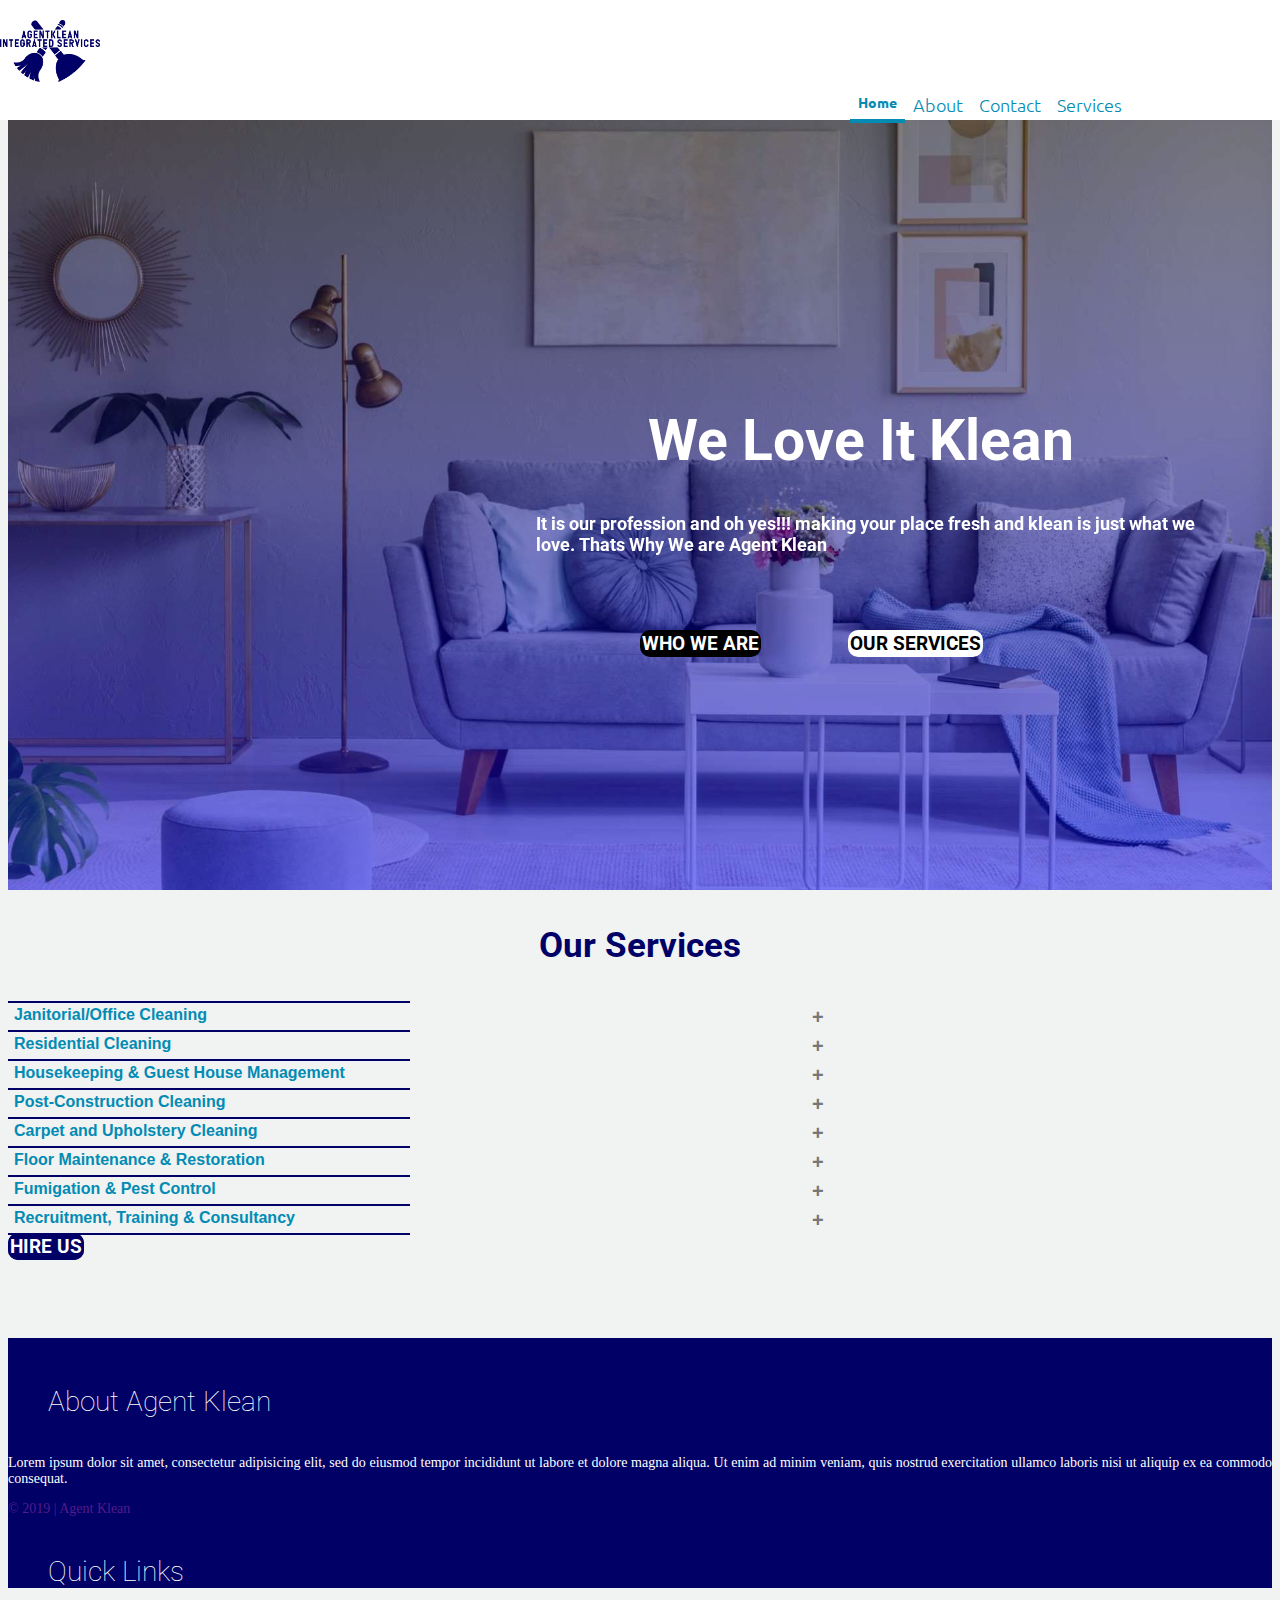
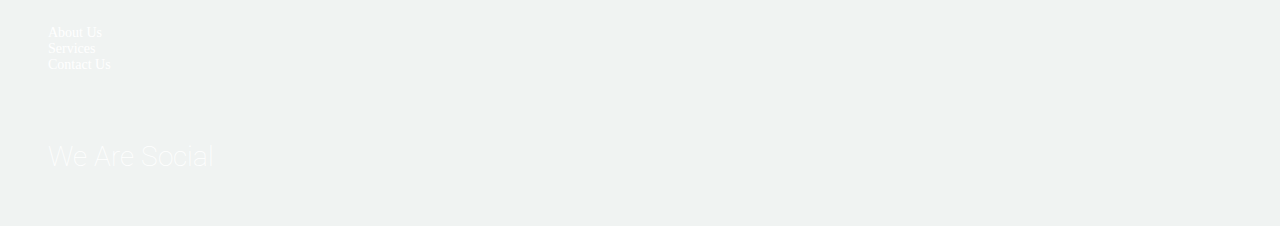
==== index.html @ 16d88f7b "files updated" ====
<!DOCTYPE html>
<html lang="en">
<head>
    <meta charset="UTF-8">
    <meta name="viewport" content="width=device-width, initial-scale=1.0">
    <title>Agent Klean| Home</title>

    <!-- Google fonts -->
    <link href="https://fonts.googleapis.com/css?family=Roboto|Tinos|Ubuntu&display=swap" rel="stylesheet">

    <!-- Bootstrap Css File -->
    <link href="assets/lib/bootstrap/css/bootstrap.min.css" rel="stylesheet">

    <!-- Font Awesome -->
    <link href="assets/lib/font-awesome/css/font-awesome.min.css" rel="stylesheet">

     <!-- Animate Css -->
     <link href="css/animate.css" rel="stylesheet">


    <!-- Main Stylesheet file  -->
    <link href="css/style.css" rel="stylesheet" >

</head>
<body>

     <!--==========================
        Header
        ============================-->
        <header id="header"> 
            
            <div class="container-fluid ml-4 ">
                <div id="logo" class="pull-left">
                    <a href="index.html" class="scrollto"><img src="assets/img/AGENTK.png" width="100px" alt="" title=""></a>
                </div>
    
                <nav id="nav-menu-container" class="mr-5">
                    <ul class="nav-menu">

                        <li class="menu-active"><a href="index.html">Home</a></li>
                        <li><a href="about.html">About</a></li>
                        <li><a href="contact.html">Contact</a></li>
                        <li><a href="services.html">Services</a></li>
                    
                    </ul>
                </nav><!-- #nav-menu-container -->
            </div>
        </header><!-- End of header -->



    <!-- Hero Section -->
    <section id="hero">
        <div class="hero-image">
            <div class="hero-text">
               <h2 class="animated rotateInDownLeft">We Love It Klean</h2>
               <p class="animated swing">It is our profession and oh yes!!! making your place fresh and klean is just what we love. Thats Why We are Agent Klean</p>
               <a href="#" class="animated bounceInRight btn btn-lg btn_who_we_are">Who We Are</a>
               <a href="#" class="animated bounceInLeft btn btn-lg btn-service">Our Services</a>
            </div>
        </div>
    </section>

    <!-- OUR SERVICE SECTION -->

    <section id="our-services" class="mt-3 pt-3">
        <div class="container">
            <h3 class="animated slideInUp">Our Services</h3>
            <div class="row pt-3 mb-5">
                <div class="col-md-6">
                    <div class="questions pt-2">
                
                        <hr>
                        <button class="accordion"><b>Janitorial/Office Cleaning</b></button>
                        <div class="faq_answer">
                            <p>We specialize in detailed office cleaning using well behaved, cultured and trained personnel with effective operational and health & safety procedures.
                            </p>
                        </div>

                        <hr>
                        <button class="accordion"><b>Residential Cleaning</b></button>
                        <div class="faq_answer">
                            <p>We specialize in affordable and customized cleaning plans to best meet your cleaning goals and budget</p>
                        </div>

                        <hr>
                        <button class="accordion"><b>Housekeeping & Guest House Management</b></button>
                        <div class="faq_answer">
                            <p>We are specialists in the upkeep of hotels, guest houses, apartments, and industrial units</p>
                        </div>

                        <hr>
                        <button class="accordion"><b>Post-Construction Cleaning</b></button>
                        <div class="faq_answer">
                            <p>We are experts in detailed post-construction and post-renovation cleaning services. Our scope of work includes stain removals, comprehensive window cleaning, comprehensive floor scrubbing and polishing, etc</p>
                        </div>

                        <hr>
                        <button class="accordion"><b>Carpet and Upholstery Cleaning</b></button>
                        <div class="faq_answer">
                            <p>We carry out detailed preventive and corrective carpet and upholstery cleaning services for your home and office.</p>
                        </div>

                        <hr>
                        <button class="accordion"><b>Floor Maintenance & Restoration</b></button>
                        <div class="faq_answer">
                            <p>We carry out professional cleaning, polishing and treatment of various types of hard floors including vitrified tiles, marble, granite, terrazzo and parquet floors.</p>
                        </div>

                        <hr>
                        <button class="accordion"><b>Fumigation & Pest Control</b></button>
                        <div class="faq_answer">
                            <p>SqueakyClean offers a range of professional pest control treatments to keep your environment pest-free.</p>
                        </div>

                        <hr>
                        <button class="accordion"><b>Recruitment, Training & Consultancy</b></button>
                        <div class="faq_answer">
                            <p>We provide recruitment, traning and consultancy services at reasonable and competitive price.</p>
                        </div>
                        <hr>
                    </div>

                </div>
                
            </div>
            <div class="text-center">
                <a href="#" class="btn btn-lg btn_hire_us">Hire Us</a>
            </div>
        </div>
    </section>




     <!--==========================
        Footer
        ============================-->

        <footer id="footer" class="footer-top">
           <div class="container pt-3">
                <div class="row">
                    <div class="col-lg-5 col-md-6 footer-about">
                        <h4 class="mb-3">About Agent Klean</h4>
                        <p>Lorem ipsum dolor sit amet, consectetur adipisicing elit, sed do eiusmod tempor incididunt ut labore et dolore magna aliqua. Ut enim ad minim veniam, quis nostrud exercitation ullamco laboris nisi ut aliquip ex ea commodo consequat. </p>
                        <a href="">&copy; 2019 | Agent Klean</a>
                    </div>

                    <div class="col-lg-3 col-md-6 footer-link">
                        <h4 class="mb-3">Quick Links</h4>
                        <ul>
                            <li>About Us</li>
                            <li>Services</li>
                            <li>Contact Us</li>
                          
                        </ul>
                        <br>
                    </div>
                                    
                    <div class="col-lg-4 col-md-6 footer-update">
                        <h4 class="mb-3">We Are Social</h4>
                        <div class="social-links">
                            <a href="https://facebook.com/havilahandhills" class="facebook" data-toggle="tooltip" data-placement="top" title="Facebook">
                                <i class="fa fa-2x fa-facebook"></i>
                            </a>

                            <a href="https://twitter.com/havilahandhills" class="twitter" data-toggle="tooltip" data-placement="top" title="Twitter">
                                <i class="fa fa-2x fa-twitter"></i>
                            </a>
                                
                            <a href="https://instagram.com//startupsouthng" class="instagram" data-toggle="tooltip" data-placement="top" title="instagram">
                                <i class="fa fa-2x fa-instagram "></i>
                            </a>
                                
                            <a href="https://www.youtube.com/playlist?list=PLn9nxT4fO_Z9meugRe9QLvsCP9qmdo2eR" class="instagram" data-toggle="tooltip" data-placement="top" title="youtube channel">
                                <i class="fa fa-2x fa-linkedin"></i>
                            </a>
                                
                            <a href="" class="users" data-toggle="tooltip" data-placement="top" title="Facebook group">
                                <i class="fa fa-2x fa-youtube"></i>
                            </a>
                        </div>
                    </div>
                </div>
            </div>
               
                                
        </footer>
      
    

    <script src="assets/lib/jquery/jquery-migrate.min.js"></script>
    <script src="assets/lib/jquery/jquery.min.js"></script>
    <script src="assets/lib/bootstrap/js/bootstrap.min.js"></script>
    <script src="assets/lib/bootstrap/js/bootstrap.bundle.min.js"></script>
    <script src="js/main.js"></script>
</body>
</html>
---- css/style.css ----
body{
    background-color: #F0F3F2;
    font-family: 'Ubuntu', sans-serif;
    /* color: #fff; */
  }

  a{
      text-decoration: none;
  }

  a:hover{
    text-decoration: none;
  }

  h1, h2, h3, h4, h5{
      font-family: 'Roboto', sans-serif;
  }


  /*--------------------------
   Header
---------------------------*/
#header {
    height: 90px;
    padding: 20px 0;
    position: fixed;
    left: 0;
    top: 0;
    right: 0;
    transition: all 0.5s;
    z-index: 997;
    background-color: #fff;
    padding-bottom:10px;
    }
    
    #header.header-scrolled,
    #header.header-fixed {
    background: #fff;
    height: 70px;
    padding: 15px 0;
    /* padding-bottom: 100px; */
    /* transition: all 0.5s; */
    }
    
    /*--------------------------------------------------------------
    # Navigation Menu
    --------------------------------------------------------------*/
    
    /* Nav Menu Essentials */
    
    .nav-menu,
    .nav-menu * {
    margin: 0;
    padding: 0;
    list-style: none;
    }
    .nav-menu .menu-active {
      border-bottom: 4px solid  #038BB4;
    }
    
    .nav-menu ul {
    position: absolute;
    display: none;
    top: 100%;
    left: 0;
    z-index: 99;
    }
    
    .nav-menu li {
    position: relative;
    white-space: nowrap;
    }
    
    .nav-menu>li {
    float: left;
    }
    
    .nav-menu li:hover>ul,
    .nav-menu li.sfHover>ul {
    display: block;
    }
    
    .nav-menu ul ul {
    top: 0;
    left: 100%;
    }
    
    .nav-menu ul li {
    min-width: 180px;
    }
    /* Nav Menu Arrows */
    
    .sf-arrows .sf-with-ul {
      padding-right: 30px;
    }
    
    .sf-arrows .sf-with-ul:after {
      content: "\f107";
      position: absolute;
      right: 15px;
      font-family: FontAwesome;
      font-style: normal;
      font-weight: normal;
    }
    
    .sf-arrows ul .sf-with-ul:after {
      content: "\f105";
    }
    
    /* Nav Meu Container */
    
    #nav-menu-container {
      /* float: right; */
      padding-left: 850px;
      /* margin-left: 15px; */
    }
    
    /* Nav Meu Styling */
    
    .nav-menu a {
      padding: 8px;
      
      text-decoration: none;
      display: inline-block;
      color: #038BB4;
      font-family: 'Ubuntu', sans-serif;
      font-weight: 300;
      font-size: 18px;
      outline: none;
    }
    .nav-menu .menu-active a,
    .nav-menu a:hover {
      font-weight: bold;
      font-size: 14px;
    color: #038BB4; 
    }
    
    .nav-menu a:hover:before,
    .nav-menu li:hover>a:before,
    .nav-menu .menu-active>a:before {
    visibility: visible;
    width: 100%;
    }
    
    .nav-menu ul ul {
      margin: 0;
    }
    
    /* Mobile Nav Toggle */
    #mobile-nav header{
    background-color: #F0F3F2;
    }
    #mobile-nav-toggle {
      position: fixed;
      right: 0;
      top: 0;
      z-index: 999;
      margin: 15px 15px 0 0;
      border: 0;
      background: none;
      font-size: 20px;
      display: none;
      transition: all 0.4s;
      outline: none;
      cursor: pointer;
      padding-top: 20px;
      padding-left: 60px;
      padding-right: 30px;
    }
    
    #mobile-nav-toggle i {
      color: #000066;
    }
    
    /* Mobile Nav Styling */
    
    #mobile-nav {
      position: fixed;
      top: 0;
      padding-top: 18px;
      bottom: 0;
      z-index: 998;
      /* background: rgba(252, 243, 211, .8); rgba(252, 243, 211, .9) transparent */
      left: -260px;
      width: 260px; /* changes to still be made concering the mobile view background */
      overflow-y: auto;
      transition: 0.4s;
      
    }
    
    
    
    #mobile-nav ul {
      padding: 0;
      margin: 0;
      list-style: none;
    }
    
    #mobile-nav ul li {
      position: relative;
    }
    
    #mobile-nav ul li {
      position: relative;
    }
    
    #mobile-nav ul li a {
      color: #038BB4;
      font-size: 17px;
      overflow: hidden;
      padding: 10px 22px 10px 105px;
      position: relative;
      text-decoration: none;
      width: 100%;
      display: block;
      outline: none;
      text-align: center;
    }
    #mobile-nav > ul li.ExecuteProject a {
      color: #038BB4;
      background: none;
      /* padding: 7px 0px; */
       padding: 7px 12px 10px 105px;
      border-radius: 7px;
      border: 2px solid #038BB4;
      /* transition: all ease-in-out 0.3s; */
      /* font-weight: 500; */
      /* margin-left: 8px; */
      margin-top: 2px;
      /* line-height: 1; */
      font-size: 13px;
    }
    
    #mobile-nav ul li a:hover {
      color: #3D4295; 
    }
    
    #mobile-nav ul li li {
      padding-left: 30px;
    }
    
    #mobile-nav ul .menu-has-children i {
      position: absolute;
      right: 0;
      z-index: 99;
      padding: 15px;
      cursor: pointer;
      color: #fff;
    }
    
    #mobile-nav ul .menu-has-children i.fa-chevron-up {
      color: #3D4295; 
    }
    
    #mobile-nav ul .menu-active {
      color: #3D4295; 
    }
    
    #mobile-body-overly {
      width: 100%;
      height: 100%;
      z-index: 997;
      top: 0;
      left: 0;
      position: fixed;
      background: #fff;
      display: none;
    }
    
    /* Mobile Nav body classes */
    
    body.mobile-nav-active {
      overflow: hidden;
    }
    
    body.mobile-nav-active #mobile-nav {
      left: 0;
    }
    
    body.mobile-nav-active #mobile-nav-toggle {
      color: red;
    }


    /* =================================
  HERO section
================================= */
#hero {

    /* Use "linear-gradient" to add a darken background */
    background-image: linear-gradient(rgba(1, 0, 0, 0.5), rgba(0, 0, 242, 0.5)), url("../assets/img/hero1.jpg");
    
    /* Set a specific height */
    height: 90vh;
    /* width: 100%; */
    
    /* Position and center the image to scale nicely on all screens */
    -webkit-background-size: cover;
    background-size: cover;
    background-position: center center;
    background-repeat: no-repeat;
    margin-top: 5rem;
    }

    /* Place text in the left of the image */
#hero h2{
  color: #fff;
  font-family:'Roboto', sans-serif;
  font-size: 57px;
  font-weight: 500;
  text-align: left;
  position: absolute;
  font-weight: bolder;
  top: 40%;
  padding-left: 40rem;
  z-index: 999;
  animation-delay: 1s;
  
}

#hero p{
  color: #fff;
  font-family:'Roboto', sans-serif;
  font-size: 18px;
  text-align: left;
  position: absolute;
  font-weight: bolder;
  top: 55%;
  padding-left: 33rem;
  z-index: 999;
  padding-right: 5rem;
  animation-delay: 2s;
}

.btn_who_we_are{
  color: #fff;
  background: #000000;
  font-family: 'Roboto', sans-serif;
  font-weight: bold;
  font-size: 19px;
  border: 2px solid #000000;
  border-radius: 10px;
  text-transform: uppercase;
  top: 70%;
  position: absolute;
  left: 40rem;
  animation-delay: 3s;
}

a.btn_who_we_are:hover {
  background: #Fff;
  font-size: 20px;
color: #000; 
border-color: #fff;
}

.btn-service{
  color: #000;
  background: #fff;
  font-family: 'Roboto', sans-serif;
  font-weight: bold;
  font-size: 19px;
  border: 2px solid #fff;
  border-radius: 10px;
  text-transform: uppercase;
  top: 70%;
  position: absolute;
  left: 53rem;
  animation-delay: 4s;
}

a.btn-service:hover {
  background: #000;
  font-size: 20px;
color: #fff; 
border-color: #000;
}

#our-services{
  margin-bottom: 5rem;
}

    #our-services h3{
        color: #000066;
        font-size: 35px;
        text-align: center;
        animation-delay: 7s;
    }


    .btn_hire_us{
      color: #fff;
      background: #000066;
      font-family: 'Roboto', sans-serif;
      font-weight: bold;
      font-size: 19px;
      border: 2px solid #000066;
      border-radius: 10px;
      text-transform: uppercase;
  
    }
    
    a.btn_hire_us:hover {
      background: #038BB4;
      font-size: 20px;
    color: #fff; 
    border-color: #038BB4;
    }

    .accordion {
        background: transparent;
    }
    
    
    
    .accordion {
        color: #038BB4;
        cursor: pointer;
        /* padding: 18px; */
        width: 65%;
        border: none;
        text-align: left;
        outline: none !important;
        font-size: 16px;
        transition: all ease 0.4s;
    }
    
    hr{
        border:  1px solid #000066;
       /* min-width: 10%; */
       margin: 0;
       width: 25rem;
    }
    
    /* .accordion:hover {
        background-color: var(--default_green);
    } */
    
    .accordion:after {
        content: '\002B';
        color: #777;
        font-weight: bold;
        float: right;
        margin-left: 5px;
        font-size: 20px;
    
    }
    
    .active:after {
        content: "\2212";
    }
    
    .faq_answer {
        /* padding: 0 28px; */
        max-height: 0;
        color: #000;
        overflow: hidden;
        transition: max-height 0.2s ease-out;
    }
    
    .faq_answer p {
        font-size: 14px;
        padding: 2px;
        padding-right: 8rem;
    }

    #about, #contact{
      padding-top: 10rem;
      padding-bottom: 5rem;
    }

    #about h3{
      color: #000;
     font-weight: 40px;
     text-align: center;
     color: #000066;
     font-weight: bold;
    }

    #about p{
      color: #000;
      line-height: 2rem;
      text-align: justify;
    }


    /* ======================================
footer
====================================== */

#footer{
    background: #000066;
    padding: 10px 0 0 0;
    color: white;
    font-size: 14px;
    text-align: justify;
    font-weight:lighter;
    font-family: Tinos;
    height: 15rem;
    /* padding-top: 5rem; */
    }

    .footer-top{
      padding-top: 10rem;
    }
    
    .footer-about h4{
    padding-left: 40px;
    font-size: 36px;
    font-weight:lighter;
    }
    
  
    
    .footer-update ul li{
    text-align: justify;
    }
    
    .footer-update h4{
    padding-left: 40px;
    }
    
    .footer-link h4{
    padding-left: 40px;
    }
    .footer-link p{
    padding-left: 40px;
    }
    
    #footer ul li{
    list-style: none;
    cursor: pointer;
    margin: 0px;
    }
    #footer .footer-link ul li a{
    text-decoration: none;
    color: white;
    }
    
    #footer h4{
    color: #fff;
    font-weight: lighter;
    font-size: 28px;
    font-family: 'Roboto', sans-serif;
    }
    
    .footer-update ul li{
    padding-bottom: 10px;
    }
    
    #footer .social-links{
      margin-left: 1rem;
    }

    #footer .social-links a {
      /* padding-left: 1rem; */
      margin-left: 1rem;
      left: 5rem;
    }
    
    
/*     
    #footer .footer-top .social-links a {
    font-size: 23px;
    display: inline-block;
    background: #3BDCF2;
    color: #1F26A5;
    line-height: 1;
    padding: 8px 0;
    margin-right: 4px;
    border-radius: 50%;
    text-align: center;
    width: 36px;
    height: 36px;
    transition: 0.3s;
    margin-left: 5rem;
    } */
    
  
    

    @media screen and (max-width: 960px) {
        #header .container {
            max-width: 100%;
          }
          .nav-menu a {
            padding: 8px 4px;
          }

          #mobile-nav-toggle {
            display: inline;
          }
          .fa.fa-bars::before{
            border-radius: 25%; 
            border: 2px solid #000066;
            padding: 10px;
          }

          #hero{
              width: 100%;
          }

          #hero h2{
            color: #fff;
            font-family:'Roboto', sans-serif;
            font-size: 57px;
            font-weight: 500;
            text-align: center;
            position: absolute;
            font-weight: bolder;
            top: 40%;
            padding-left: 0rem;
            z-index: 999;
            
          }

          #hero p{
            color: #fff;
            font-family:'Roboto', sans-serif;
            font-size: 18px;
            text-align: left;
            position: absolute;
            top: 65%;
            padding-left: 3rem;
            z-index: 999;
            padding-right: 2rem;
            
          }
          
          .btn_who_we_are{
            color: #fff;
            background: #000000;
            font-family: 'Roboto', sans-serif;
            font-weight: bold;
            font-size: 14px;
            border: 2px solid #000000;
            border-radius: 10px;
            text-transform: uppercase;
            top: 85%;
            position: absolute;
            left: 3rem;
          }
        
          
          .btn-service{
            color: #000;
            background: #fff;
            font-family: 'Roboto', sans-serif;
            font-weight: bold;
            font-size: 14px;
            border: 2px solid #fff;
            border-radius: 10px;
            text-transform: uppercase;
            top: 85%;
            position: absolute;
            left: 12rem;
          }

          .accordion {
            color: #038BB4;
            cursor: pointer;
            /* padding: 18px; */
            width: 100%;
            border: none;
            text-align: left;
            outline: none !important;
            font-size: 14px;
            transition: all ease 0.4s;
        }

        .faq_answer p {
          font-size: 14px;
          padding: 2px;
          padding-right: 0rem;
      }
          

          hr{
            border:  1px solid;
           /* min-width: 10%; */
           margin: 0;
           width: 20rem;
        }

        #footer{
          height: 40rem;
        }

        #footer .footer-about p, a{
          padding-left: 2rem;
          padding-right: 2rem;
        }
        #footer .footer-about{
          margin-bottom: 2rem;
        }
    }
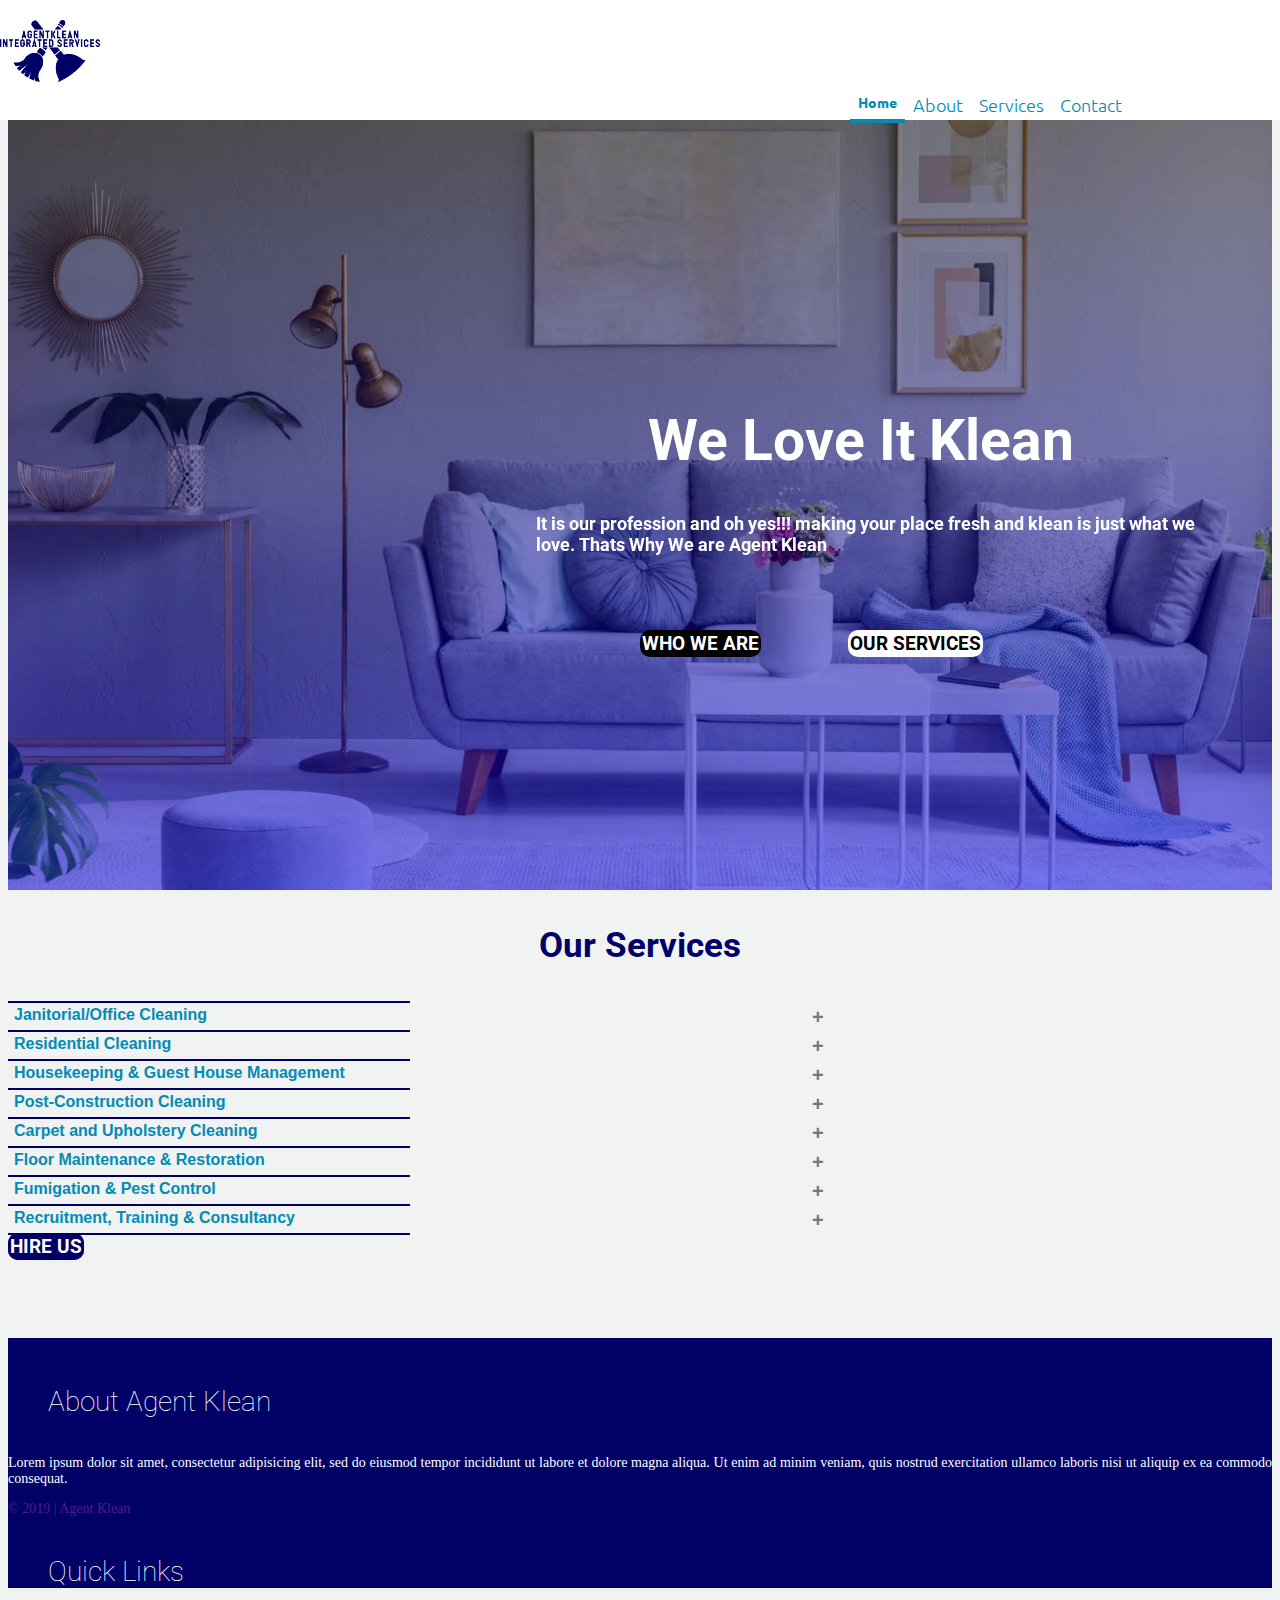
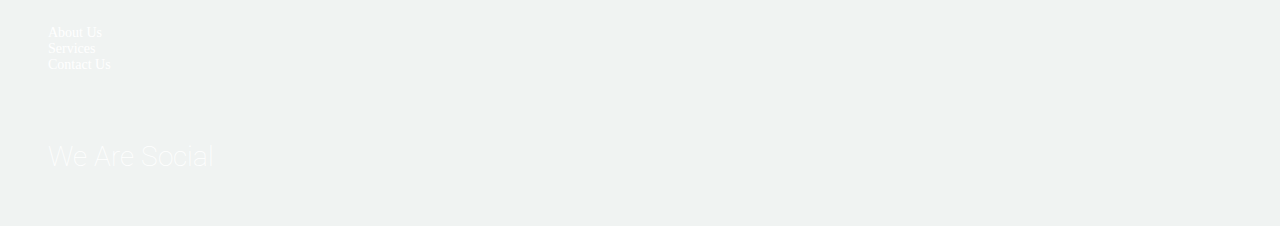
==== commit 98ff52ed: "updated" ====
--- a/index.html
+++ b/index.html
@@ -39,8 +39,9 @@
 
                         <li class="menu-active"><a href="index.html">Home</a></li>
                         <li><a href="about.html">About</a></li>
+                        <li><a href="services.html">Services</a></li>
                         <li><a href="contact.html">Contact</a></li>
-                        <li><a href="services.html">Services</a></li>
+                        
                     
                     </ul>
                 </nav><!-- #nav-menu-container -->
@@ -55,8 +56,8 @@
             <div class="hero-text">
                <h2 class="animated rotateInDownLeft">We Love It Klean</h2>
                <p class="animated swing">It is our profession and oh yes!!! making your place fresh and klean is just what we love. Thats Why We are Agent Klean</p>
-               <a href="#" class="animated bounceInRight btn btn-lg btn_who_we_are">Who We Are</a>
-               <a href="#" class="animated bounceInLeft btn btn-lg btn-service">Our Services</a>
+               <a href="about.html" class="animated bounceInRight btn btn-lg btn_who_we_are">Who We Are</a>
+               <a href="services.html" class="animated bounceInLeft btn btn-lg btn-service">Our Services</a>
             </div>
         </div>
     </section>
--- a/css/style.css
+++ b/css/style.css
@@ -376,11 +376,13 @@
 border-color: #000;
 }
 
-#our-services{
+#our-services,
+#services{
   margin-bottom: 5rem;
 }
 
-    #our-services h3{
+    #our-services h3,
+    #services h3{
         color: #000066;
         font-size: 35px;
         text-align: center;
@@ -407,6 +409,26 @@
     border-color: #038BB4;
     }
 
+
+    .btn_read_more{
+      color: #fff;
+      background: #000066;
+      font-family: 'Roboto', sans-serif;
+      font-weight: bold;
+      font-size: 10px;
+      border: 2px solid #000066;
+      border-radius: 10px;
+      text-transform: uppercase;
+  
+    }
+    
+    a.btn_read_more:hover {
+      background: #038BB4;
+      font-size: 12px;
+    color: #fff; 
+    border-color: #038BB4;
+    }
+
     .accordion {
         background: transparent;
     }
@@ -483,6 +505,30 @@
       text-align: justify;
     }
 
+    .card{
+      height: 70vh;
+    }
+
+
+    .card .card-heading h5{
+      color: #000066;
+      margin-left: 2rem;
+      font-size: 18px;
+      min-height: 3rem;
+    }
+
+    .card .card-text p{
+      margin-left: 2rem;
+      /* margin-right: 2rem; */
+      padding-right: 1rem;
+      text-align: left;
+      min-height: 15rem;
+     
+    }
+    .card .card-text a{
+      margin-left: 2rem; 
+    }
+
 
     /* ======================================
 footer
@@ -557,24 +603,6 @@
       margin-left: 1rem;
       left: 5rem;
     }
-    
-    
-/*     
-    #footer .footer-top .social-links a {
-    font-size: 23px;
-    display: inline-block;
-    background: #3BDCF2;
-    color: #1F26A5;
-    line-height: 1;
-    padding: 8px 0;
-    margin-right: 4px;
-    border-radius: 50%;
-    text-align: center;
-    width: 36px;
-    height: 36px;
-    transition: 0.3s;
-    margin-left: 5rem;
-    } */
     
   
     
@@ -656,6 +684,15 @@
             left: 12rem;
           }
 
+          #about p{
+            padding-left: 2rem;
+            padding-right: 2rem;
+          }
+
+          textarea{
+            width: 100%;
+          }
+
           .accordion {
             color: #038BB4;
             cursor: pointer;
@@ -677,7 +714,6 @@
 
           hr{
             border:  1px solid;
-           /* min-width: 10%; */
            margin: 0;
            width: 20rem;
         }
@@ -693,4 +729,14 @@
         #footer .footer-about{
           margin-bottom: 2rem;
         }
+
+        #footer .social-links{
+          margin-left: 1rem;
+        }
+    
+        #footer .social-links a {
+          /* padding-left: 1rem; */
+          margin-left: 1rem;
+          left: 5rem;
+        }
     }